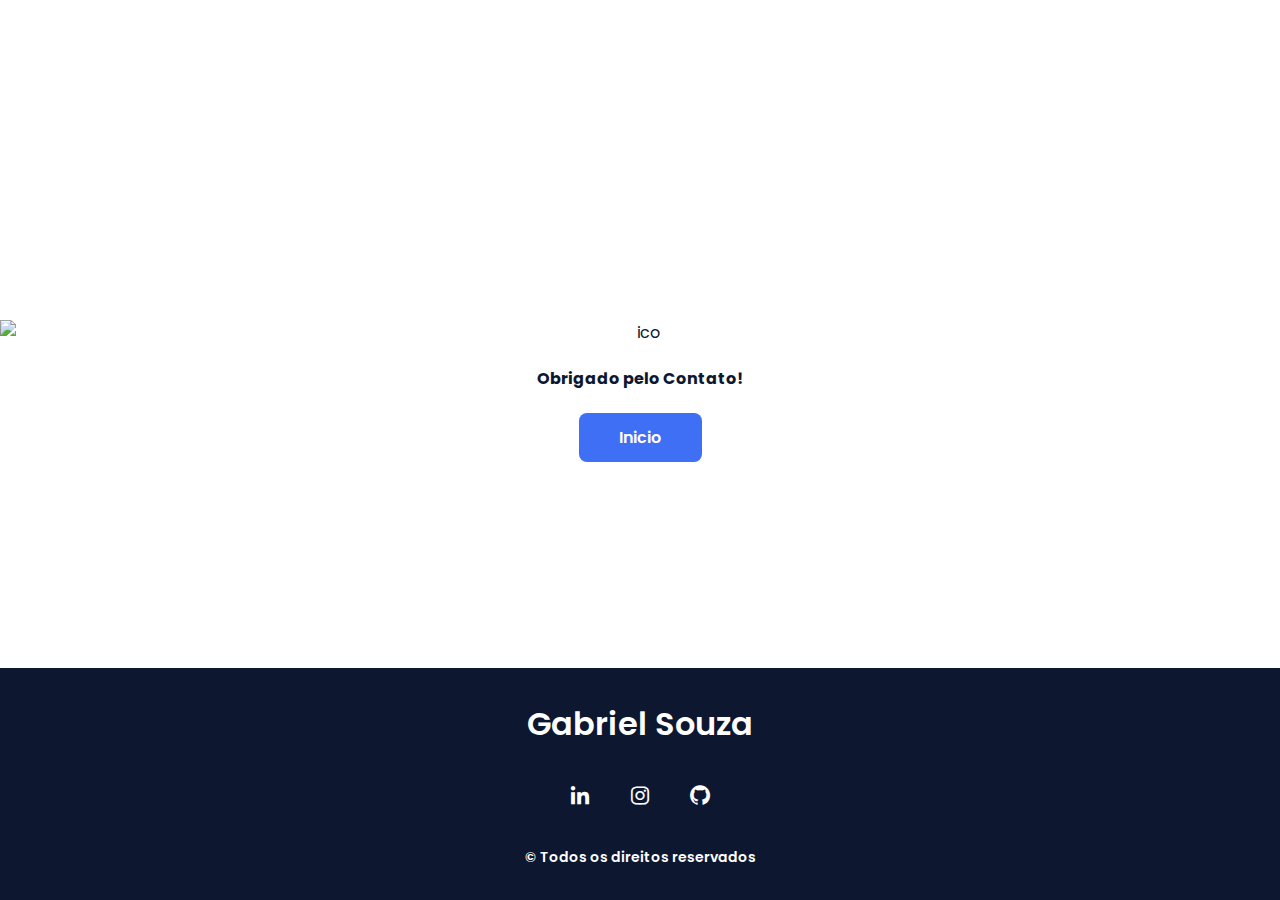
==== obrigado.html @ 54fbb776 "Add files via upload" ====
<!DOCTYPE html>
<html lang="pt-br">
    <head>
        <meta charset="UTF-8">
        <meta name="viewport" content="width=device-width, initial-scale=1.0">
        
        <link rel="icon" type="image/x-icon" href="./assets/img/favicon.ico">
        <link rel="stylesheet" href="assets/css/styles.css">

        <!-- =====BOX ICONS===== -->
        <link href='https://cdn.jsdelivr.net/npm/boxicons@2.0.5/css/boxicons.min.css' rel='stylesheet'>

        <title>Portfólio Gabriel Souza - Obrigado!</title>
    </head>
    <body class="container">
        <main>
            <center>
                <img src="./assets/img/favicon.ico" alt="ico">
                <h4>Obrigado pelo Contato!</h4>
                <a href="./index.html" class="button">Inicio</a>
            </center>
        </main>
        <footer class="footer">
            <p class="footer__title">Gabriel Souza</p>
            <div class="footer__social">
                <a href="https://www.linkedin.com/in/gabriel-costa-de-souza-066486230/" class="footer__icon"><i class='bx bxl-linkedin'></i></a>
                <a href="https://www.instagram.com/web.gbrl" class="footer__icon"><i class='bx bxl-instagram' ></i></a>
                <a href="https://github.com/GbrlSouza/GbrlSouza" class="footer__icon"><i class='bx bxl-github' ></i></a>
            </div>
            <p class="footer__copy">&#169; Todos os direitos reservados</p>
        </footer>
    </body>
</html>
---- assets/css/styles.css ----
/*===== GOOGLE FONTS =====*/
@import url("https://fonts.googleapis.com/css2?family=Poppins:wght@400;600;700&display=swap");
/*===== VARIABLES CSS =====*/
:root {
  --header-height: 3rem;
  --font-semi: 600;
  /*===== Colores =====*/
  /*Purple 260 - Red 355 - Blue 224 - Pink 340*/
  /* HSL color mode */
  --hue-color: 224;
  --first-color: hsl(var(--hue-color), 89%, 60%);
  --second-color: hsl(var(--hue-color), 56%, 12%);
  /*===== Fuente y tipografia =====*/
  --body-font: 'Poppins', sans-serif;
  --big-font-size: 2rem;
  --h2-font-size: 1.25rem;
  --normal-font-size: .938rem;
  --smaller-font-size: .75rem;
  /*===== Margenes =====*/
  --mb-2: 1rem;
  --mb-4: 2rem;
  --mb-5: 2.5rem;
  --mb-6: 3rem;
  /*===== z index =====*/
  --z-back: -10;
  --z-fixed: 100;
}

@media screen and (min-width: 968px) {
  :root {
    --big-font-size: 3.5rem;
    --h2-font-size: 2rem;
    --normal-font-size: 1rem;
    --smaller-font-size: .875rem;
  }
}

/*===== BASE =====*/
*, ::before, ::after {
  box-sizing: border-box;
}

html {
  scroll-behavior: smooth;
}

body {
  margin: var(--header-height) 0 0 0;
  font-family: var(--body-font);
  font-size: var(--normal-font-size);
  color: var(--second-color);
}

h1, h2, p {
  margin: 0;
}

ul {
  margin: 0;
  padding: 0;
  list-style: none;
}

a {
  text-decoration: none;
}

img {
  max-width: 100%;
  height: auto;
  display: block;
}

/*===== CLASS CSS ===== */
.section-title {
  position: relative;
  font-size: var(--h2-font-size);
  color: var(--first-color);
  margin-top: var(--mb-2);
  margin-bottom: var(--mb-4);
  text-align: center;
}

.section-title::after {
  position: absolute;
  content: '';
  width: 64px;
  height: 0.18rem;
  left: 0;
  right: 0;
  margin: auto;
  top: 2rem;
  background-color: var(--first-color);
}

.section {
  padding-top: 3rem;
  padding-bottom: 2rem;
}

/*===== LAYOUT =====*/
.bd-grid {
  max-width: 1024px;
  display: grid;
  margin-left: var(--mb-2);
  margin-right: var(--mb-2);
}

.l-header {
  width: 100%;
  position: fixed;
  top: 0;
  left: 0;
  z-index: var(--z-fixed);
  background-color: #fff;
  box-shadow: 0 1px 4px rgba(146, 161, 176, 0.15);
}

/*===== NAV =====*/
.nav {
  height: var(--header-height);
  display: flex;
  justify-content: space-between;
  align-items: center;
  font-weight: var(--font-semi);
}

@media screen and (max-width: 767px) {
  .nav__menu {
    position: fixed;
    top: var(--header-height);
    right: -100%;
    width: 80%;
    height: 100%;
    padding: 2rem;
    background-color: var(--second-color);
    transition: .5s;
  }
}

.nav__item {
  margin-bottom: var(--mb-4);
}

.nav__link {
  position: relative;
  color: #fff;
}

.nav__link:hover {
  position: relative;
}

.nav__link:hover::after {
  position: absolute;
  content: '';
  width: 100%;
  height: 0.18rem;
  left: 0;
  top: 2rem;
  background-color: var(--first-color);
}

.nav__logo {
  color: var(--second-color);
}

.nav__toggle {
  color: var(--second-color);
  font-size: 1.5rem;
  cursor: pointer;
}

/*Active menu*/
.active::after {
  position: absolute;
  content: '';
  width: 100%;
  height: 0.18rem;
  left: 0;
  top: 2rem;
  background-color: var(--first-color);
}

/*=== Show menu ===*/
.show {
  right: 0;
}

/*===== HOME =====*/
.home {
  position: relative;
  row-gap: 5rem;
  padding: 4rem 0 5rem;
}

.home__data {
  align-self: center;
}

.home__title {
  font-size: var(--big-font-size);
  margin-bottom: var(--mb-5);
}

.home__title-color {
  color: var(--first-color);
}

.home__social {
  display: flex;
  flex-direction: column;
}

.home__social-icon {
  width: max-content;
  margin-bottom: var(--mb-2);
  font-size: 1.5rem;
  color: var(--second-color);
}

.home__social-icon:hover {
  color: var(--first-color);
}

.home__img {
  position: absolute;
  right: 0;
  bottom: 0;
  width: 260px;
}

.home__blob {
  fill: var(--first-color);
}

.home__blob-img {
  width: 360px;
}

/*BUTTONS*/
.button {
  display: inline-block;
  background-color: var(--first-color);
  color: #fff;
  padding: .75rem 2.5rem;
  font-weight: var(--font-semi);
  border-radius: .5rem;
  transition: .3s;
}

.button:hover {
  box-shadow: 0px 10px 36px rgba(0, 0, 0, 0.15);
}

/* ===== ABOUT =====*/
.about__container {
  row-gap: 2rem;
  text-align: center;
}

.about__subtitle {
  margin-bottom: var(--mb-2);
}

.about__img {
  justify-self: center;
}

.about__img img {
  width: 200px;
  border-radius: .5rem;
}

/* ===== SKILLS =====*/
.skills__container {
  row-gap: 2rem;
  text-align: center;
}

.skills__subtitle {
  margin-bottom: var(--mb-2);
}

.skills__text {
  margin-bottom: var(--mb-4);
}

.skills__data {
  display: flex;
  justify-content: space-between;
  align-items: center;
  position: relative;
  font-weight: var(--font-semi);
  padding: .5rem 1rem;
  margin-bottom: var(--mb-4);
  border-radius: .5rem;
  box-shadow: 0px 4px 25px rgba(14, 36, 49, 0.15);
}

.skills__icon {
  font-size: 2rem;
  margin-right: var(--mb-2);
  color: var(--first-color);
}

.skills__names {
  display: flex;
  align-items: center;
}

.skills__bar {
  position: absolute;
  left: 0;
  bottom: 0;
  background-color: var(--first-color);
  height: .25rem;
  border-radius: .5rem;
  z-index: var(--z-back);
}

.skills__html {
  width: 95%;
}

.skills__css {
  width: 85%;
}

.skills__js {
  width: 65%;
}

.skills__ux {
  width: 85%;
}

.skills__img {
  border-radius: .5rem;
}

/* ===== WORK =====*/
.work__container {
  row-gap: 2rem;
}

.work__img {
  box-shadow: 0px 4px 25px rgba(14, 36, 49, 0.15);
  border-radius: .5rem;
  overflow: hidden;
}

.work__img img {
  transition: 1s;
}

.work__img img:hover {
  transform: scale(1.1);
}

/* ===== CONTACT =====*/
.contact__input {
  width: 100%;
  font-size: var(--normal-font-size);
  font-weight: var(--font-semi);
  padding: 1rem;
  border-radius: .5rem;
  border: 1.5px solid var(--second-color);
  outline: none;
  margin-bottom: var(--mb-4);
}

.contact__button {
  display: block;
  border: none;
  outline: none;
  font-size: var(--normal-font-size);
  cursor: pointer;
  margin-left: auto;
}

/* ===== FOOTER =====*/
.footer {
  background-color: var(--second-color);
  color: #fff;
  text-align: center;
  font-weight: var(--font-semi);
  padding: 2rem 0;
}

.footer__title {
  font-size: 2rem;
  margin-bottom: var(--mb-4);
}

.footer__social {
  margin-bottom: var(--mb-4);
}

.footer__icon {
  font-size: 1.5rem;
  color: #fff;
  margin: 0 var(--mb-2);
}

.footer__copy {
  font-size: var(--smaller-font-size);
}

/* ===== MEDIA QUERIES=====*/
@media screen and (max-width: 320px) {
  .home {
    row-gap: 2rem;
  }
  .home__img {
    width: 200px;
  }
}

@media screen and (min-width: 576px) {
  .home {
    padding: 4rem 0 2rem;
  }
  .home__social {
    padding-top: 0;
    padding-bottom: 2.5rem;
    flex-direction: row;
    align-self: flex-end;
  }
  .home__social-icon {
    margin-bottom: 0;
    margin-right: var(--mb-4);
  }
  .home__img {
    width: 300px;
    bottom: 25%;
  }
  .about__container {
    grid-template-columns: repeat(2, 1fr);
    align-items: center;
    text-align: initial;
  }
  .skills__container {
    grid-template-columns: .7fr;
    justify-content: center;
    column-gap: 1rem;
  }
  .work__container {
    grid-template-columns: repeat(2, 1fr);
    column-gap: 2rem;
    padding-top: 2rem;
  }
  .contact__form {
    width: 360px;
    padding-top: 2rem;
  }
  .contact__container {
    justify-items: center;
  }
}

@media screen and (min-width: 768px) {
  body {
    margin: 0;
  }
  .section {
    padding-top: 4rem;
    padding-bottom: 3rem;
  }
  .section-title {
    margin-bottom: var(--mb-6);
  }
  .section-title::after {
    width: 80px;
    top: 3rem;
  }
  .nav {
    height: calc(var(--header-height) + 1.5rem);
  }
  .nav__list {
    display: flex;
    padding-top: 0;
  }
  .nav__item {
    margin-left: var(--mb-6);
    margin-bottom: 0;
  }
  .nav__toggle {
    display: none;
  }
  .nav__link {
    color: var(--second-color);
  }
  .home {
    padding: 8rem 0 2rem;
  }
  .home__img {
    width: 400px;
    bottom: 10%;
  }
  .about__container {
    padding-top: 2rem;
  }
  .about__img img {
    width: 300px;
  }
  .skills__container {
    grid-template-columns: repeat(2, 1fr);
    column-gap: 2rem;
    align-items: center;
    text-align: initial;
  }
  .work__container {
    grid-template-columns: repeat(3, 1fr);
    column-gap: 2rem;
  }
}

@media screen and (min-width: 992px) {
  .bd-grid {
    margin-left: auto;
    margin-right: auto;
  }
  .home {
    padding: 10rem 0 2rem;
  }
  .home__img {
    width: 450px;
  }
}

.container {
  display: flex;
  flex-direction: column;
  height: 100vh;
}

.container main {
  margin-top: 15rem;
  flex: 1;
}

@media screen and (min-width: 992px) {
  .container main {
    margin-top: 20rem;
    padding-bottom: -50px;
    flex: 1 1 0;
  }
}
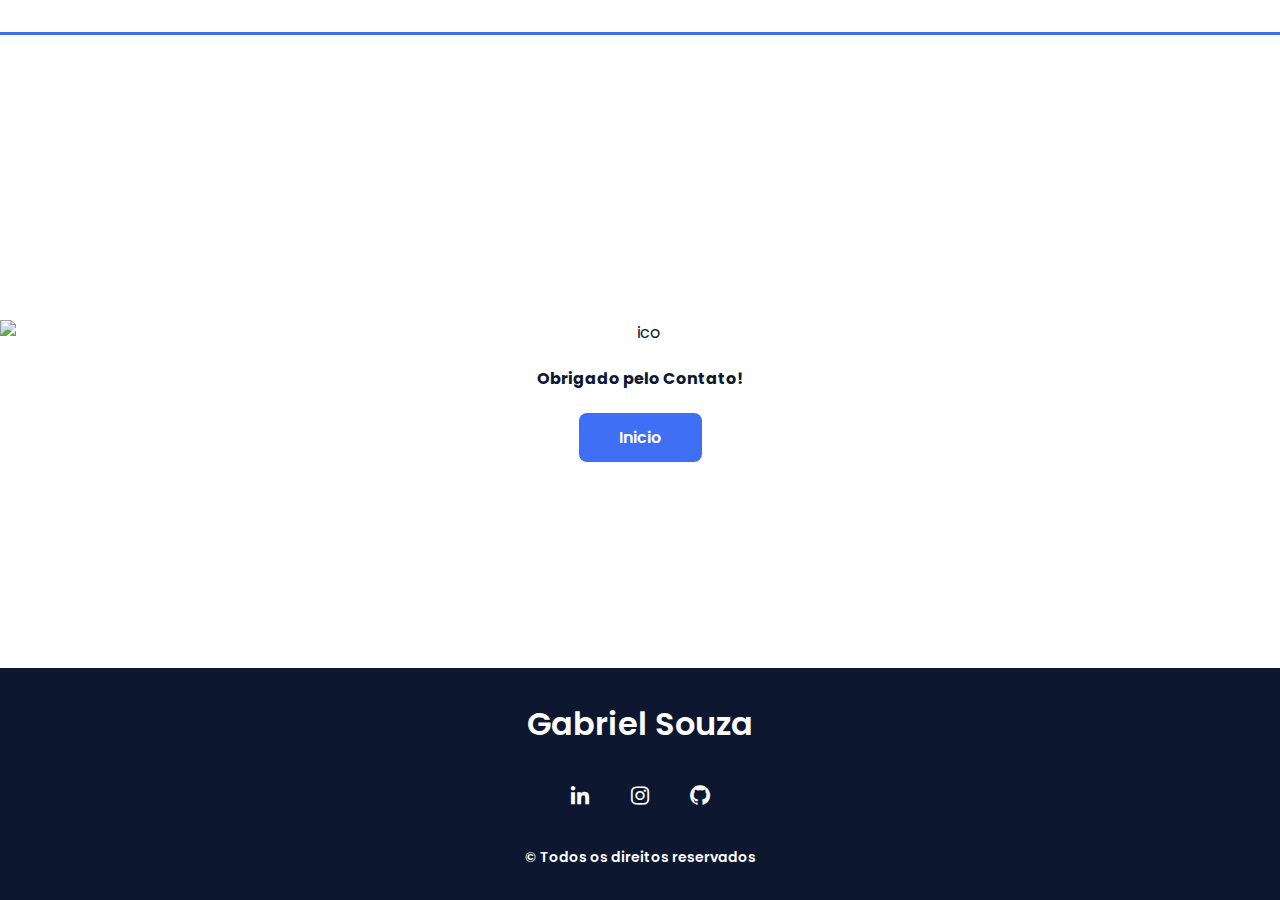
==== commit 1c52e251: "Update obrigado.html" ====
--- a/obrigado.html
+++ b/obrigado.html
@@ -29,5 +29,15 @@
             </div>
             <p class="footer__copy">&#169; Todos os direitos reservados</p>
         </footer>
+        <div vw class="enabled">
+    <div vw-access-button class="active"></div>
+    <div vw-plugin-wrapper>
+      <div class="vw-plugin-top-wrapper"></div>
+    </div>
+  </div>
+  <script src="https://vlibras.gov.br/app/vlibras-plugin.js"></script>
+  <script>
+    new window.VLibras.Widget('https://vlibras.gov.br/app');
+  </script>
     </body>
-</html>+</html>
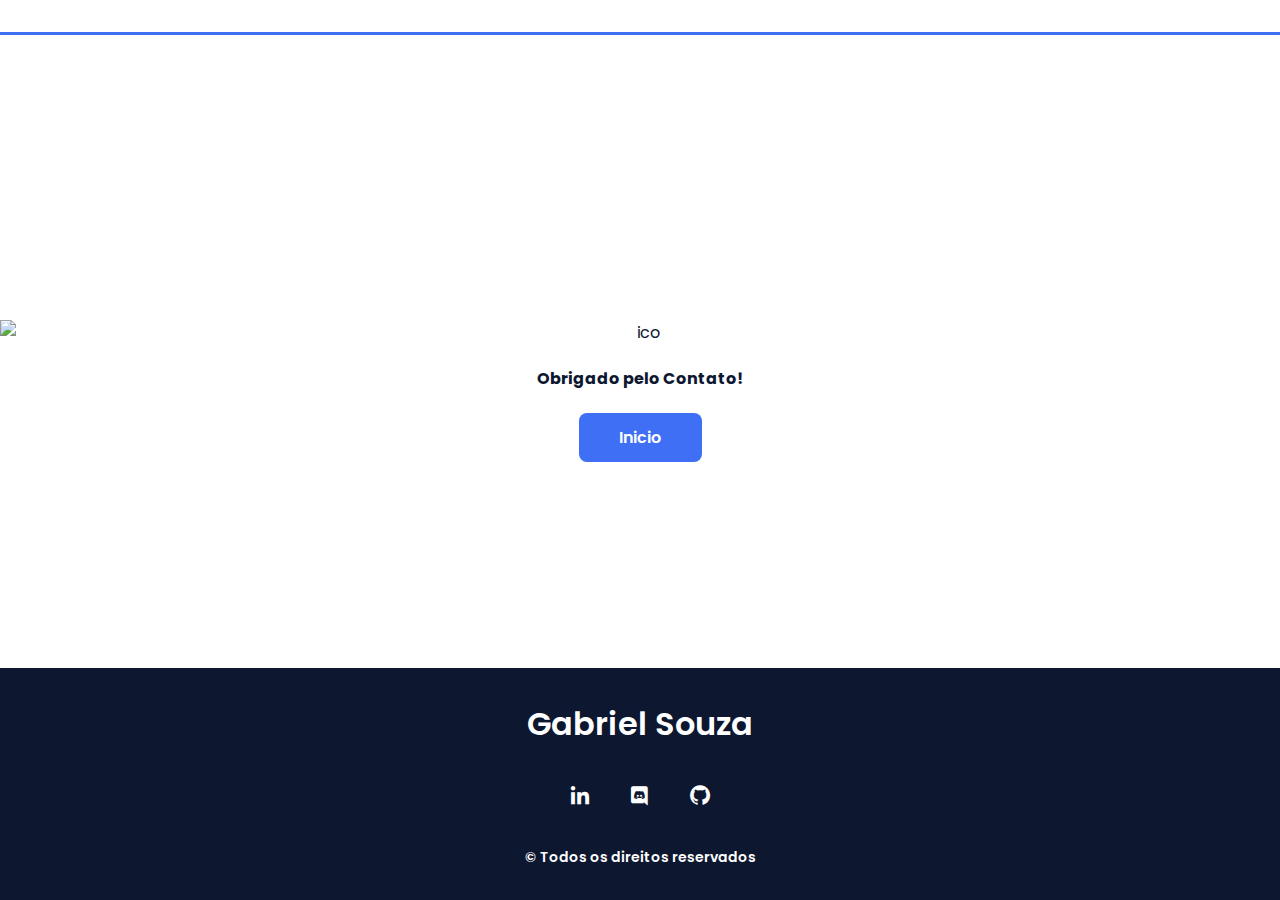
==== commit 5d423af0: "Update obrigado.html" ====
--- a/obrigado.html
+++ b/obrigado.html
@@ -9,6 +9,7 @@
 
         <!-- =====BOX ICONS===== -->
         <link href='https://cdn.jsdelivr.net/npm/boxicons@2.0.5/css/boxicons.min.css' rel='stylesheet'>
+        <link href="https://fonts.googleapis.com/icon?family=Material+Icons" rel="stylesheet">
 
         <title>Portfólio Gabriel Souza - Obrigado!</title>
     </head>
@@ -24,7 +25,7 @@
             <p class="footer__title">Gabriel Souza</p>
             <div class="footer__social">
                 <a href="https://www.linkedin.com/in/gabriel-costa-de-souza-066486230/" class="footer__icon"><i class='bx bxl-linkedin'></i></a>
-                <a href="https://www.instagram.com/web.gbrl" class="footer__icon"><i class='bx bxl-instagram' ></i></a>
+                <a href="https://discordapp.com/users/gbrl_019" class="footer__icon"><i class='bx bxl-discord' ></i></a>
                 <a href="https://github.com/GbrlSouza/GbrlSouza" class="footer__icon"><i class='bx bxl-github' ></i></a>
             </div>
             <p class="footer__copy">&#169; Todos os direitos reservados</p>
@@ -35,9 +36,12 @@
       <div class="vw-plugin-top-wrapper"></div>
     </div>
   </div>
+  <div id='recaptcha' class="g-recaptcha" data-sitekey="6Lc2ir8pAAAAAP3tOxoWyXWkzju0WFUUVgN4Os3S" data-callback="sendForm" data-size="invisible"></div>
   <script src="https://vlibras.gov.br/app/vlibras-plugin.js"></script>
   <script>
     new window.VLibras.Widget('https://vlibras.gov.br/app');
   </script>
+        <!--===== RECAPTCHA =====-->
+        <script src='https://www.google.com/recaptcha/api.js'></script>
     </body>
 </html>
--- a/assets/css/styles.css
+++ b/assets/css/styles.css
@@ -51,6 +51,20 @@
   color: var(--second-color);
 }
 
+body::-webkit-scrollbar {
+    width: 15px;                    /* width of the entire scrollbar */
+}
+
+body::-webkit-scrollbar-track {
+    background: #fff;             /* color of the tracking area */
+}
+
+body::-webkit-scrollbar-thumb {
+    background-color: #2470e0;    /* color of the scroll thumb */
+    border-radius: 15px;            /* roundness of the scroll thumb */
+    border: 3px solid #fff;       /* creates padding around scroll thumb */
+}
+
 h1, h2, p {
   margin: 0;
 }
@@ -69,6 +83,30 @@
   max-width: 100%;
   height: auto;
   display: block;
+}
+
+/*===== BOTAO VOLTAR AO TOPO ===== */
+
+.btn-fixed {
+  position: fixed;
+  bottom: 30px;
+  right: 30px;
+  visibility: hidden;
+  z-index: 999;
+}
+
+.btn-fixed.visible {
+  visibility: visible;
+  z-index: 999;
+}
+
+.material-icons {
+  background: #ffffffcc;
+  border: solid 3px #2470e0;
+  border-radius: 50%;
+  color: #2470e0;
+  padding: 10px;
+  z-index: 999;
 }
 
 /*===== CLASS CSS ===== */
@@ -407,6 +445,12 @@
   font-size: var(--smaller-font-size);
 }
 
+.footer img {
+  width: 25%;
+  display: block;
+  margin: 10px auto; 
+}
+
 /* ===== MEDIA QUERIES=====*/
 @media screen and (max-width: 320px) {
   .home {
